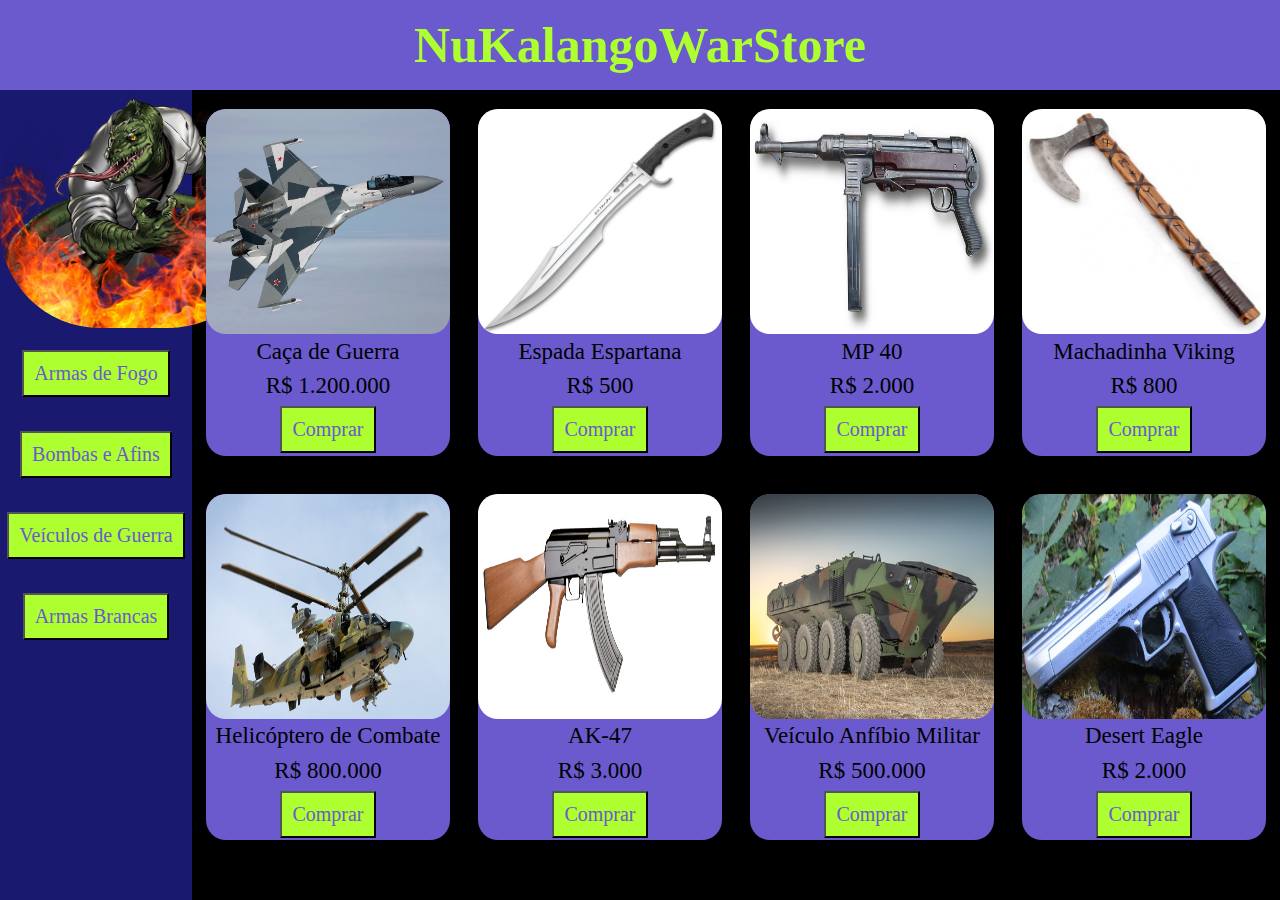
==== index.html @ 9814435d "initial commit" ====
<!DOCTYPE html>
<html>
<head>
	<title>NukalangoVendas</title>
	<meta charset="utf-8">
	<link rel="stylesheet" type="text/css" href="css/style.css">
	<link rel="stylesheet" type="text/css" href="css/style2.css">
	<script src="https://kit.fontawesome.com/a03e70c092.js" crossorigin="anonymous"></script>
</head>
<body>

	<div id="nav-area">

		<div id="logo-area">
		</div>

		<div id="name-area">

			<h1 id="name">NuKalangoWarStore</h1>
			
		</div>
		
		<div id="button-area">

			<button id="button1" onclick="finalizar()">Finalizar Compra</button>
			
		</div>

	</div>

	<div id="cont-area">

		<div id="tool-area">

			<div id="logo2-area">
				<img id="logo" src="data/imagens/logo-nukalango.png">
			</div>

			<div id="cat1">
				<button id="bt-cat1" onclick="clickArmasFogo()">Armas de Fogo</button>
			</div>

			<div id="cat2">
				<button id="bt-cat2" onclick="clickBombas()">Bombas e Afins</button>
			</div>

			<div id="cat3">
				<button id="bt-cat3" onclick="clickVeiculos()">Veículos de Guerra</button>
			</div>

			<div id="cat4">
				<button id="bt-cat4" onclick="clickArmasBrancas()">Armas Brancas</button>
			</div>
			
		</div>

		<div id="itens-area">

			<div id="item-1-area">
				<div id="item1">
					<div id="img1">
						<img src="data/imagens/tsar.jpg" id="image1">
					</div>
					<div id="name1">
						<p id="p1_1">Bomba Tsar (Nova)</p>
					</div>
					<div id="price1">
						<p id="p1_2">1.000.000R$</p>
					</div>
					<div id="buy1">
						<button id="bt1" onclick="compra1()">Comprar</button>
					</div>
				</div>
			</div>
			<div id="item-2-area">
				<div id="item2">
					<div id="img2">
						<img src="data/imagens/kit_granada.jpg" id="image2">
					</div>
					<div id="name2">
						<p id="p2_1">Kit Granada Sortido</p>
					</div>
					<div id="price2">
						<p id="p2_2">200R$</p>
					</div>
					<div id="buy2">
						<button id="bt2" onclick="compra2()">Comprar</button>
					</div>
				</div>
			</div>
			<div id="item-3-area">
				<div id="item3">
					<div id="img3">
						<img src="data/imagens/guilhotina.png" id="image3">
					</div>
					<div id="name3">
						<p id="p3_1">Guilhotina (Pouco Usada)</p>
					</div>
					<div id="price3">
						<p id="p3_2">2.000R$</p>
					</div>
					<div id="buy3">
						<button id="bt3" onclick="compra3()">Comprar</button>
					</div>
				</div>
			</div>
			<div id="item-4-area">
				<div id="item4">
					<div id="img4">
						<img src="data/imagens/lanca_chamas.jpg" id="image4">
					</div>
					<div id="name4">
						<p id="p4_1">Lança-Chamas</p>
					</div>
					<div id="price4">
						<p id="p4_2">1500R$</p>
					</div>
					<div id="buy4">
						<button id="bt4" onclick="compra4()">Comprar</button>
					</div>
				</div>
			</div>
			<div id="item-5-area">
				<div id="item5">
					<div id="img5">
						<img src="data/imagens/tsar.jpg" id="image5">
					</div>
					<div id="name5">
						<p id="p5_1">Bomba Tsar (Nova)</p>
					</div>
					<div id="price5">
						<p id="p5_2">1000R$</p>
					</div>
					<div id="buy5">
						<button id="bt5" onclick="compra5()">Comprar</button>
					</div>
				</div>
			</div>
			<div id="item-6-area">
				<div id="item6">
					<div id="img6">
						<img src="data/imagens/tsar.jpg" id="image6">
					</div>
					<div id="name6">
						<p id="p6_1">Bomba Tsar (Nova)</p>
					</div>
					<div id="price6">
						<p id="p6_2">1000R$</p>
					</div>
					<div id="buy6">
						<button id="bt6" onclick="compra6()">Comprar</button>
					</div>
				</div>
			</div>
			<div id="item-7-area">
				<div id="item7">
					<div id="img7">
						<img src="data/imagens/tsar.jpg" id="image7">
					</div>
					<div id="name7">
						<p id="p7_1">Bomba Tsar (Nova)</p>
					</div>
					<div id="price7">
						<p id="p7_2">1000R$</p>
					</div>
					<div id="buy7">
						<button id="bt7" onclick="compra7()">Comprar</button>
					</div>
				</div>
			</div>
			<div id="item-8-area">
				<div id="item8">
					<div id="img8">
						<img src="data/imagens/tsar.jpg" id="image8">
					</div>
					<div id="name8">
						<p id="p8_1">Bomba Tsar (Nova)</p>
					</div>
					<div id="price8">
						<p id="p8_2">1000R$</p>
					</div>
					<div id="buy8">
						<button id="bt8" onclick="compra8()">Comprar</button>
					</div>
				</div>
			</div>

			<div id="aux1"></div>

			<div id="button1-area">
				<div class="prev-button" id="prev-button-id">	
					<a href="" class="prev-page-button">
						<i class="fas fa-angle-double-left"></i>
					</a>
				</div>
				
			</div>

			<div id="button2-area">
				<div class="next-button" id="next-button-id">	
					<a href="" class="next-page-button">
						<i class="fas fa-angle-double-right"></i>
					</a>
				</div>
			</div>
			
		</div>
		
	</div>


	<div class="modalFinalizacao" id="div-content">
		<button id="close_btn">
			<img src="https://cdn4.iconfinder.com/data/icons/ionicons/512/icon-close-512.png" alt="Fechar"
				onclick="fecharModal()">
		</button>
		<div class="carrinho_vazio">
			<h2>O carrinho está vazio, por favor adicione itens!</h2>

		</div>
		<div id="div-content-inner">
			<h1>Finalização da Compra</h1><br>

			<div class="entrega">
				<h2>Resumo do Pedido:</h2>
				<b>Compra Finalizada com sucesso!</b><br>
				A entrega dos produtos será feita de <b id="t1"></b> a <b id="t2"></b> dias úteis.

				<p>
					<b>Endereço de entrega: </b> <span id="end"></span>
					<br>
					<b>Quem recebe: </b> <span id="nome"></span>
				</p>


			</div>

			<div class="inputs">
				<label style="font-size: 25px">Endereço:</label><br>
				<input type="text" id="ad-field" placeholder="Ex: Rua do Caqui, Bairro da Abobrinha, 557"><br><br>
				<label style="font-size: 25px">Nome:</label><br>
				<input type="text" id="name-field" placeholder="Ex: Geralt de Rivia"><br><br>
			</div>

			<h2>Produtos Comprados:</h2> <br>

			<ul>

			</ul>
			<div id="lista-produtos" class="products">
			</div>
			<div class="prod_item">
				<div class="prod_qtd"></div>
				<div class="prod_name"></div>
				<div class="prod_price"></div>
			</div>
			<hr>
			<h2 id="value-field">Valor Total: </h2>
			<button id="button1" onclick="finalizaCompra(this)">Comprar</button><br><br>

		</div>
	</div>
	<div id="shadow">
	</div>
</body>
	<script src="js/script.js"></script>
	<script src="js/script2.js"></script>
</html>
---- css/style.css ----
*{
	margin: 0;
    padding: 0;
    font-family: "rockwell";
}

body{
	position: absolute;
	width: 100%;
	height: 100%;
	display: grid;
	grid-template-columns: 100%;
	grid-template-rows: 10% 90%;
	grid-template-areas:
		"nav-area"
        "cont-area";
    background-color: black;
}

div#nav-area{
	grid-area: nav-area;
	background-color: #6A5ACD;

	display: grid;
	grid-template-columns: 15% 70% 15%;
	grid-template-rows: 100%;
	grid-template-areas:
		"logo-area name-area button-area";
}

div#logo-area{
	grid-area: logo-area;
}

div#name-area{
	grid-area: name-area;
	font-size: 25px;
	color: #ADFF2F;

	display: flex;
	justify-content: center;
	align-items: center;
	text-decoration: none;
}

div#button-area{
	grid-area: button-area;

	display: flex;
	justify-content: center;
	align-items: center;
	text-decoration: none;
}

button#button1{
	padding: 15px 15px 15px 15px;

	background-color: #ADFF2F;

	font-size: 20px;

	color: #6A5ACD;
}

button#button1:hover{
	background-color: #ADFF2F;

	color: #6A5ACD;

	border-radius: 20px;

	cursor: pointer;
}

div#cont-area{
	grid-area: cont-area;

	display: grid;
	grid-template-columns: 15% 85%;
	grid-template-rows: 100%;
	grid-template-areas:
		"tool-area itens-area";
}

div#tool-area{
	grid-area: tool-area;
	background-color: #191970;

	display: grid;
	grid-template-columns: 100%;
	grid-template-rows: 30% 10% 10% 10% 10% 30%;
	grid-template-areas:
		"logo2-area"
		"cat1"
		"cat2"
		"cat3"
		"cat4"
        "auto";
}

div#logo2-area{
	grid-area: logo2-area;
}

img#logo{
	position: relative;
	height: 98%;
	width: auto;

	border-radius: 100px;
}

div#cat1{
	grid-area: cat1;
	display: flex;
	justify-content: center;
	align-items: center;
	text-decoration: none;
}
button#bt-cat1{
	padding: 10px 10px 10px 10px;
	background-color: #ADFF2F;
	font-size: 20px;
	color: #6A5ACD;
}
button#bt-cat1:hover{
	border-radius: 20px;
	cursor: pointer;
}

div#cat2{
	grid-area: cat2;
	display: flex;
	justify-content: center;
	align-items: center;
	text-decoration: none;
}
button#bt-cat2{
	padding: 10px 10px 10px 10px;
	background-color: #ADFF2F;
	font-size: 20px;
	color: #6A5ACD;
}
button#bt-cat2:hover{
	border-radius: 20px;
	cursor: pointer;
}

div#cat3{
	grid-area: cat3;
	display: flex;
	justify-content: center;
	align-items: center;
	text-decoration: none;
}
button#bt-cat3{
	padding: 10px 10px 10px 10px;
	background-color: #ADFF2F;
	font-size: 20px;
	color: #6A5ACD;
}
button#bt-cat3:hover{
	border-radius: 20px;
	cursor: pointer;
}


div#cat4{
	grid-area: cat4;
	display: flex;
	justify-content: center;
	align-items: center;
	text-decoration: none;
}
button#bt-cat4{
	padding: 10px 10px 10px 10px;
	background-color: #ADFF2F;
	font-size: 20px;
	color: #6A5ACD;
}
button#bt-:hover{
	border-radius: 20px;
	cursor: pointer;
}


div#itens-area{
	grid-area: itens-area;

	display: grid;
	grid-template-columns: 25% 25% 25% 25%;
	grid-template-rows: 47.5% 47.5% 5%; 
	grid-template-areas:
		"item-1-area item-2-area item-3-area item-4-area"
		"item-5-area item-6-area item-7-area item-8-area"
		"aux1 button1-area button2-area auto";
}

div#item-1-area{
	grid-area: item-1-area;

	display: flex;
	justify-content: center;
	align-items: center;
	text-decoration: none;
}

div#item1{
	position: relative;
	width: 90%;
	height: 90%;

	border-radius: 20px;

	background-color: #6A5ACD;

	display: grid;
	grid-template-columns: 100%;
	grid-template-rows: 65% 10% 10% 15%; 
	grid-template-areas:
		"img1"
		"name1"
		"price1"
		"buy1";

}

div#img1{
	grid-area: img1;
}
img#image1{
	position: relative;
	height: 100%;
	width: 100%;
	border-radius: 20px;
}
div#name1{
	grid-area: name1;
	font-size: 23px;
	display: flex;
	justify-content: center;
	align-items: center;
	text-decoration: none;
}
div#price1{
	grid-area: price1;
	font-size: 23px;
	display: flex;
	justify-content: center;
	align-items: center;
	text-decoration: none;
}
div#buy1{
	grid-area: buy1;
	display: flex;
	justify-content: center;
	align-items: center;
	text-decoration: none;
}
button#bt1{
	padding: 10px 10px 10px 10px;
	background-color: #ADFF2F;
	font-size: 20px;
	color: #6A5ACD;
}
button#bt1:hover{
	border-radius: 20px;
	cursor: pointer;
}


div#item-2-area{
	grid-area: item-2-area;

	display: flex;
	justify-content: center;
	align-items: center;
	text-decoration: none;


}

div#item2{
	position: relative;
	width: 90%;
	height: 90%;

	border-radius: 20px;

	background-color: #6A5ACD;

	display: grid;
	grid-template-columns: 100%;
	grid-template-rows: 65% 10% 10% 15%; 
	grid-template-areas:
		"img2"
		"name2"
		"price2"
		"buy2";

}

div#img2{
	grid-area: img2;
}
img#image2{
	position: relative;
	height: 100%;
	width: 100%;
	border-radius: 20px;
}
div#name2{
	grid-area: name2;
	font-size: 23px;
	display: flex;
	justify-content: center;
	align-items: center;
	text-decoration: none;
}
div#price2{
	grid-area: price2;
	font-size: 23px;
	display: flex;
	justify-content: center;
	align-items: center;
	text-decoration: none;
}
div#buy2{
	grid-area: buy2;
	display: flex;
	justify-content: center;
	align-items: center;
	text-decoration: none;
}
button#bt2{
	padding: 10px 10px 10px 10px;
	background-color: #ADFF2F;
	font-size: 20px;
	color: #6A5ACD;
}
button#bt2:hover{
	border-radius: 20px;
	cursor: pointer;
}

div#item-3-area{
	grid-area: item-3-area;

	display: flex;
	justify-content: center;
	align-items: center;
	text-decoration: none;


}

div#item3{
	position: relative;
	width: 90%;
	height: 90%;

	border-radius: 20px;

	background-color: #6A5ACD;

	display: grid;
	grid-template-columns: 100%;
	grid-template-rows: 65% 10% 10% 15%; 
	grid-template-areas:
		"img3"
		"name3"
		"price3"
		"buy3";

}


div#img3{
	grid-area: img3;
}
img#image3{
	position: relative;
	height: 100%;
	width: 100%;
	border-radius: 20px;
}
div#name3{
	grid-area: name3;
	font-size: 23px;
	display: flex;
	justify-content: center;
	align-items: center;
	text-decoration: none;
}
div#price3{
	grid-area: price3;
	font-size: 23px;
	display: flex;
	justify-content: center;
	align-items: center;
	text-decoration: none;
}
div#buy3{
	grid-area: buy3;
	display: flex;
	justify-content: center;
	align-items: center;
	text-decoration: none;
}
button#bt3{
	padding: 10px 10px 10px 10px;
	background-color: #ADFF2F;
	font-size: 20px;
	color: #6A5ACD;
}
button#bt3:hover{
	border-radius: 20px;
	cursor: pointer;
}


div#item-4-area{
	grid-area: item-4-area;

	display: flex;
	justify-content: center;
	align-items: center;
	text-decoration: none;


}

div#item4{
	position: relative;
	width: 90%;
	height: 90%;

	border-radius: 20px;

	background-color: #6A5ACD;

	display: grid;
	grid-template-columns: 100%;
	grid-template-rows: 65% 10% 10% 15%; 
	grid-template-areas:
		"img4"
		"name4"
		"price4"
		"buy4";

}


div#img4{
	grid-area: img4;
}
img#image4{
	position: relative;
	height: 100%;
	width: 100%;
	border-radius: 20px;
}
div#name4{
	grid-area: name4;
	font-size: 23px;
	display: flex;
	justify-content: center;
	align-items: center;
	text-decoration: none;
}
div#price4{
	grid-area: price4;
	font-size: 23px;
	display: flex;
	justify-content: center;
	align-items: center;
	text-decoration: none;
}
div#buy4{
	grid-area: buy4;
	display: flex;
	justify-content: center;
	align-items: center;
	text-decoration: none;
}
button#bt4{
	padding: 10px 10px 10px 10px;
	background-color: #ADFF2F;
	font-size: 20px;
	color: #6A5ACD;
}
button#bt4:hover{
	border-radius: 20px;
	cursor: pointer;
}


div#item-5-area{
	grid-area: item-5-area;

	display: flex;
	justify-content: center;
	align-items: center;
	text-decoration: none;


}

div#item5{
	position: relative;
	width: 90%;
	height: 90%;

	border-radius: 20px;

	background-color: #6A5ACD;

	display: grid;
	grid-template-columns: 100%;
	grid-template-rows: 65% 10% 10% 15%; 
	grid-template-areas:
		"img5"
		"name5"
		"price5"
		"buy5";

}


div#img5{
	grid-area: img5;
}
img#image5{
	position: relative;
	height: 100%;
	width: 100%;
	border-radius: 20px;
}
div#name5{
	grid-area: name5;
	font-size: 23px;
	display: flex;
	justify-content: center;
	align-items: center;
	text-decoration: none;
}
div#price5{
	grid-area: price5;
	font-size: 23px;
	display: flex;
	justify-content: center;
	align-items: center;
	text-decoration: none;
}
div#buy5{
	grid-area: buy5;
	display: flex;
	justify-content: center;
	align-items: center;
	text-decoration: none;
}
button#bt5{
	padding: 10px 10px 10px 10px;
	background-color: #ADFF2F;
	font-size: 20px;
	color: #6A5ACD;
}
button#bt5:hover{
	border-radius: 20px;
	cursor: pointer;
}


div#item-6-area{
	grid-area: item-6-area;

	display: flex;
	justify-content: center;
	align-items: center;
	text-decoration: none;


}

div#item6{
	position: relative;
	width: 90%;
	height: 90%;

	border-radius: 20px;

	background-color: #6A5ACD;

	display: grid;
	grid-template-columns: 100%;
	grid-template-rows: 65% 10% 10% 15%; 
	grid-template-areas:
		"img6"
		"name6"
		"price6"
		"buy6";

}


div#img6{
	grid-area: img6;
}
img#image6{
	position: relative;
	height: 100%;
	width: 100%;
	border-radius: 20px;
}
div#name6{
	grid-area: name6;
	font-size: 23px;
	display: flex;
	justify-content: center;
	align-items: center;
	text-decoration: none;
}
div#price6{
	grid-area: price6;
	font-size: 23px;
	display: flex;
	justify-content: center;
	align-items: center;
	text-decoration: none;
}
div#buy6{
	grid-area: buy6;
	display: flex;
	justify-content: center;
	align-items: center;
	text-decoration: none;
}
button#bt6{
	padding: 10px 10px 10px 10px;
	background-color: #ADFF2F;
	font-size: 20px;
	color: #6A5ACD;
}
button#bt6:hover{
	border-radius: 20px;
	cursor: pointer;
}



div#item-7-area{
	grid-area: item-7-area;

	display: flex;
	justify-content: center;
	align-items: center;
	text-decoration: none;


}

div#item7{
	position: relative;
	width: 90%;
	height: 90%;

	border-radius: 20px;

	background-color: #6A5ACD;

	display: grid;
	grid-template-columns: 100%;
	grid-template-rows: 65% 10% 10% 15%; 
	grid-template-areas:
		"img7"
		"name7"
		"price7"
		"buy7";

}



div#img7{
	grid-area: img7;
}
img#image7{
	position: relative;
	height: 100%;
	width: 100%;
	border-radius: 20px;
}
div#name7{
	grid-area: name7;
	font-size: 23px;
	display: flex;
	justify-content: center;
	align-items: center;
	text-decoration: none;
}
div#price7{
	grid-area: price7;
	font-size: 23px;
	display: flex;
	justify-content: center;
	align-items: center;
	text-decoration: none;
}
div#buy7{
	grid-area: buy7;
	display: flex;
	justify-content: center;
	align-items: center;
	text-decoration: none;
}
button#bt7{
	padding: 10px 10px 10px 10px;
	background-color: #ADFF2F;
	font-size: 20px;
	color: #6A5ACD;
}
button#bt7:hover{
	border-radius: 20px;
	cursor: pointer;
}


div#item-8-area{
	grid-area: item-8-area;

	display: flex;
	justify-content: center;
	align-items: center;
	text-decoration: none;
}

div#item8{
	position: relative;
	width: 90%;
	height: 90%;

	border-radius: 20px;

	background-color: #6A5ACD;

	display: grid;
	grid-template-columns: 100%;
	grid-template-rows: 65% 10% 10% 15%; 
	grid-template-areas:
		"img8"
		"name8"
		"price8"
		"buy8";

}


div#img8{
	grid-area: img8;
}
img#image8{
	position: relative;
	height: 100%;
	width: 100%;
	border-radius: 20px;
}
div#name8{
	grid-area: name8;
	font-size: 23px;
	display: flex;
	justify-content: center;
	align-items: center;
	text-decoration: none;
}
div#price8{
	grid-area: price8;
	font-size: 23px;
	display: flex;
	justify-content: center;
	align-items: center;
	text-decoration: none;
}
div#buy8{
	grid-area: buy8;
	display: flex;
	justify-content: center;
	align-items: center;
	text-decoration: none;
}
button#bt8{
	padding: 10px 10px 10px 10px;
	background-color: #ADFF2F;
	font-size: 20px;
	color: #6A5ACD;
}
button#bt8:hover{
	border-radius: 20px;
	cursor: pointer;
}

div#aux1{
	grid-area: aux1;
}

div#button1-area{

	grid-area: button1-area;

}


div.prev-button{

	grid-area: next-button;

	font-size: 20px;

	margin-right: 10px;

}


a.prev-page-button{

	position: relative;

	color: #74BBFB;
	background-color: #282828;

	border-radius: 30px;

	float: right;

	height: 100%;
	width: 20%;

	display: flex;

	justify-content: center;
	align-items: center;

	text-decoration: none;

}



div#button2-area{
	grid-area: button2-area;

}


div.next-button{

	grid-area: next-button;

	font-size: 20px;

	margin-left: 10px;

}


a.next-page-button{

	position: relative;

	color: #74BBFB;
	background-color: #282828;

	border-radius: 30px;

	float: left;

	height: 100%;
	width: 20%;

	display: flex;

	justify-content: center;
	align-items: center;

	text-decoration: none;

}
---- css/style2.css ----
/* *{
	margin: 0;
    padding: 0;
    font-family: "rockwell";
}


body{
	position: absolute;
	width: 100%;
	height: 100%;
	background-image: url('https://image.freepik.com/vetores-gratis/resumo-salpicado-de-plano-de-fundo-texturizado-aquarela_53876-155.jpg');
    display: flex;
	justify-content: center;
	align-items: center;
} */
#shadow{
	background: rgba(0, 0, 0, 0.75);
	filter: blur(12px);
	position: absolute;
	margin: 0;
	padding: 0;
	width: 100%;
	height: 100vh;
	z-index: -800;
	opacity: 0;
	transition: all 1s ease-in;
}
.modalFinalizacao{
	transition: all 1s ease-out;
	position: fixed;
	background-color: #6A5ACD;
	width: 80%;
	height: 80%;
	border-radius: 20px;
	overflow-y: auto;
	z-index: 900;
	margin: -55% auto;
	left: 0;
	right: 0;
}

.modalFinalizacao #div-content-inner{
	position: relative;
	/* margin-left: 30%; */
	/* margin-top: 5%; */
	padding: 2em;
}
.modalFinalizacao #div-content-inner h1{
	background-color: #6A5ACD;
	text-align: center;
	position: sticky;
	top: 0;
	z-index: 1000;
	padding: 12px;
}
.modalFinalizacao #div-content-inner input{
	margin-top: 0.2em;
	width: 95% !important;
	font-size: 1em !important;
	padding: 12px;
	border-radius: 12px;
	outline: none;
	border: 0;
	background: rgba(255, 255, 255, 0.9);
}

.modalFinalizacao #div-content-inner #button1{
	padding: 12px;
	background-color: #ADFF2F;
	font-size: 20px;
	color: #6A5ACD;
	transition: all .3s ease-in-out;
	align-items: center;
}
.modalFinalizacao #div-content-inner #button1:hover{
	background-color: #ADFF2F;
	color: #6A5ACD;
	border-radius: 20px;
	cursor: pointer;
}

.modalFinalizacao input#ad-field{
	position: relative;
	width: 70%;
	font-size: 20px;
}

.modalFinalizacao input#name-field{
	position: relative;

	width: 70%;
	font-size: 20px;
}

.modalFinalizacao .modalFinalizacao button#button1{
	position: relative;
	padding: 10px 10px 10px 10px;
	font-size: 25px;
	margin: auto;
}


.modalFinalizacao ul#lista-produtos{
	font-size: 25px;
}

.modalFinalizacao .prod_item{
	font-size: 1.2em;
	display: grid;
	grid-template-columns: 5% auto 10%;
	grid-template-areas:
		"p_qtd p_name p_price";
}
.modalFinalizacao .prod_qtd{
	grid-area: p_qtd;
}
.modalFinalizacao .prod_name{
	grid-area: p_name;
}
.modalFinalizacao .prod_price{
	grid-area: p_price;
}

.modalFinalizacao #div-content-inner hr{
	border: solid 1px black;
	margin-top: 1em;
	margin-bottom: 1em;
}
.modalFinalizacao h2#value-field{
	float: right;
	margin-right: 12px;
}
.modalFinalizacao .entrega, .carrinho_vazio{
	text-align: center;
	font-size: 1.5em;
	margin-top: 2em;
	margin-bottom: 2em;
	display: none;
	transition: all 1s ease-in;
}
.modalFinalizacao .entrega p{
	text-align: left;
	margin-top: 2em;
}
.modalFinalizacao #close_btn{
	padding: 2px;
	border: 0;
	background: transparent;
	cursor: pointer;
	position: sticky;
	top: 12px;
	right: 12px;
	float: right;
	z-index: 2000;

}
.modalFinalizacao #close_btn img{
	width: 32px;
	height: 32px;
	filter: invert(100%);
}
.img_carrinho{
	width: 1.1em;
}
#shadow.open{
	z-index: 800;
	opacity: 1;
}
.modalFinalizacao.open{
	margin: 5% auto;
}
.close{
	margin: initial;
	left: initial;
	right: initial;
}
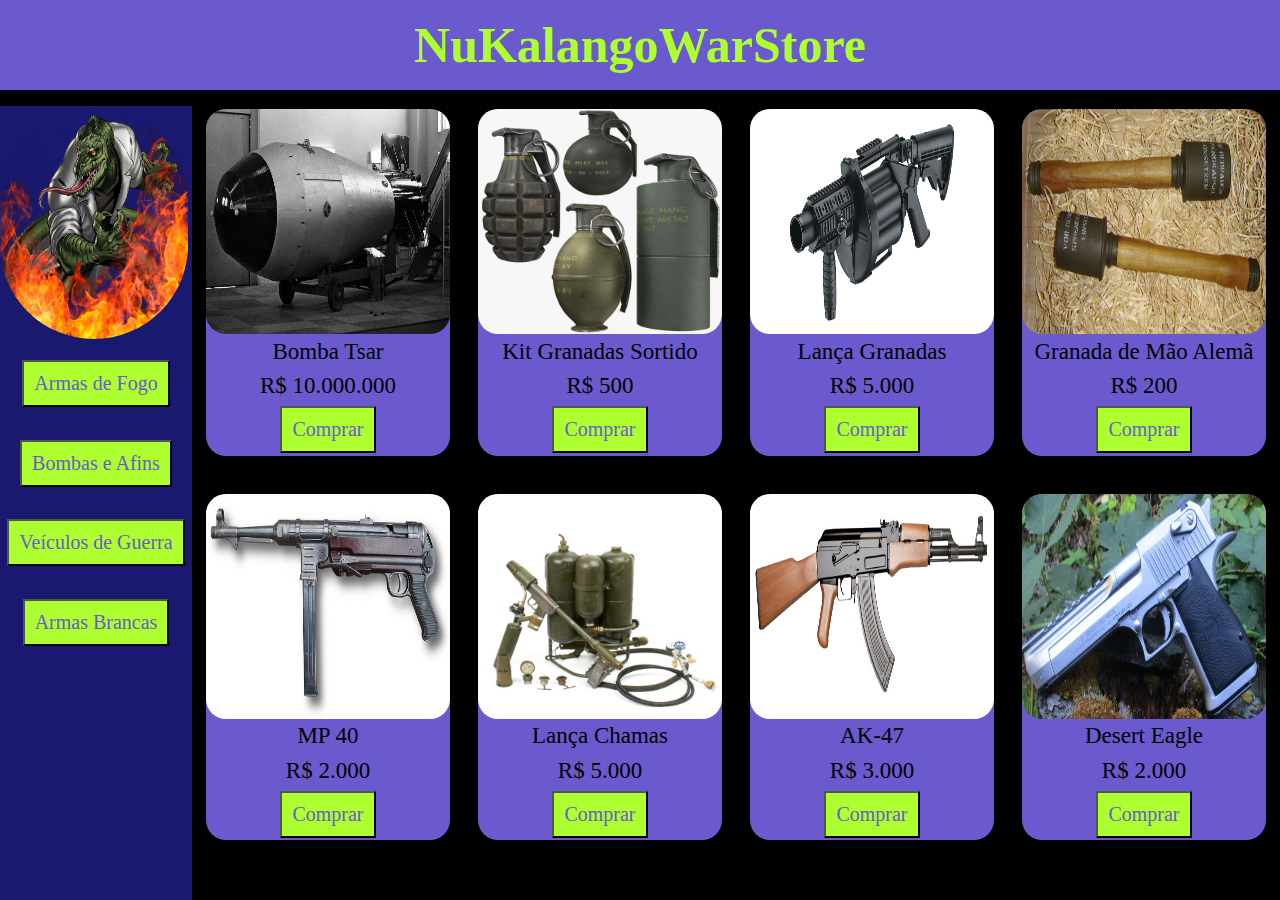
==== commit 443f3b04: "changes" ====
--- a/index.html
+++ b/index.html
@@ -33,7 +33,7 @@
 		<div id="tool-area">
 
 			<div id="logo2-area">
-				<img id="logo" src="data/imagens/logo-nukalango.png">
+				<img id="logo" src="data/imagens/logo-nukalango.png" onclick="exibeProdutos()">
 			</div>
 
 			<div id="cat1">
@@ -57,7 +57,7 @@
 		<div id="itens-area">
 
 			<div id="item-1-area">
-				<div id="item1">
+				<div class="item_" id="item1">
 					<div id="img1">
 						<img src="data/imagens/tsar.jpg" id="image1">
 					</div>
@@ -73,7 +73,7 @@
 				</div>
 			</div>
 			<div id="item-2-area">
-				<div id="item2">
+				<div class="item_" id="item2">
 					<div id="img2">
 						<img src="data/imagens/kit_granada.jpg" id="image2">
 					</div>
@@ -89,7 +89,7 @@
 				</div>
 			</div>
 			<div id="item-3-area">
-				<div id="item3">
+				<div class="item_" id="item3">
 					<div id="img3">
 						<img src="data/imagens/guilhotina.png" id="image3">
 					</div>
@@ -105,7 +105,7 @@
 				</div>
 			</div>
 			<div id="item-4-area">
-				<div id="item4">
+				<div class="item_" id="item4">
 					<div id="img4">
 						<img src="data/imagens/lanca_chamas.jpg" id="image4">
 					</div>
@@ -121,7 +121,7 @@
 				</div>
 			</div>
 			<div id="item-5-area">
-				<div id="item5">
+				<div class="item_" id="item5">
 					<div id="img5">
 						<img src="data/imagens/tsar.jpg" id="image5">
 					</div>
@@ -137,7 +137,7 @@
 				</div>
 			</div>
 			<div id="item-6-area">
-				<div id="item6">
+				<div class="item_" id="item6">
 					<div id="img6">
 						<img src="data/imagens/tsar.jpg" id="image6">
 					</div>
@@ -153,7 +153,7 @@
 				</div>
 			</div>
 			<div id="item-7-area">
-				<div id="item7">
+				<div class="item_" id="item7">
 					<div id="img7">
 						<img src="data/imagens/tsar.jpg" id="image7">
 					</div>
@@ -169,7 +169,7 @@
 				</div>
 			</div>
 			<div id="item-8-area">
-				<div id="item8">
+				<div class="item_" id="item8">
 					<div id="img8">
 						<img src="data/imagens/tsar.jpg" id="image8">
 					</div>
@@ -188,8 +188,8 @@
 			<div id="aux1"></div>
 
 			<div id="button1-area">
-				<div class="prev-button" id="prev-button-id">	
-					<a href="" class="prev-page-button">
+				<div class="prev-button" id="prev-button-id" onclick="exibeProdutos(categoria = 'todos',ini = 0)">	
+					<a class="prev-page-button">
 						<i class="fas fa-angle-double-left"></i>
 					</a>
 				</div>
@@ -197,8 +197,8 @@
 			</div>
 
 			<div id="button2-area">
-				<div class="next-button" id="next-button-id">	
-					<a href="" class="next-page-button">
+				<div class="next-button" id="next-button-id" onclick="exibeProdutos(categoria = 'todos',ini = 8)">	
+					<a class="next-page-button">
 						<i class="fas fa-angle-double-right"></i>
 					</a>
 				</div>
--- a/css/style.css
+++ b/css/style.css
@@ -85,7 +85,7 @@
 div#tool-area{
 	grid-area: tool-area;
 	background-color: #191970;
-
+	margin-top: 1em;
 	display: grid;
 	grid-template-columns: 100%;
 	grid-template-rows: 30% 10% 10% 10% 10% 30%;
@@ -105,9 +105,12 @@
 img#logo{
 	position: relative;
 	height: 98%;
-	width: auto;
-
+	width: 98%;
 	border-radius: 100px;
+}
+
+img#logo:hover{
+	cursor:pointer;
 }
 
 div#cat1{
@@ -178,7 +181,7 @@
 	font-size: 20px;
 	color: #6A5ACD;
 }
-button#bt-:hover{
+button#bt-cat4:hover{
 	border-radius: 20px;
 	cursor: pointer;
 }
@@ -194,7 +197,101 @@
 		"item-1-area item-2-area item-3-area item-4-area"
 		"item-5-area item-6-area item-7-area item-8-area"
 		"aux1 button1-area button2-area auto";
-}
+
+	}
+
+@media only screen and (max-width: 720px) {
+	div#itens-area{
+		grid-area: itens-area;
+	
+		display: grid;
+		grid-template-columns: 50% 50%;
+		grid-template-areas:
+			"item-1-area item-2-area"
+			"item-3-area item-4-area"
+			"item-5-area item-6-area"
+			"item-7-area item-8-area"
+			"aux1 button1-area"
+			"button2-area auto";
+	}
+	div#nav-area {
+		z-index: 100;		
+		display: inline-table;
+		padding: 1em;
+		width: 100%;
+		text-align: center;
+	}
+	div#cont-area {
+		margin-top: 3em;
+	}
+}
+	
+
+@media only screen and (max-width: 520px) {
+	img#logo{
+		height: 98%;
+		width: auto;
+	}
+	div#itens-area{
+		grid-area: itens-area;
+	
+		display: grid;
+		grid-template-columns: 100%;
+		grid-template-rows: 47.5% 47.5% 5%; 
+		grid-template-areas:
+			"item-1-area"
+			"item-2-area"
+			"item-3-area"
+			"item-4-area"
+			"item-5-area" 
+			"item-6-area"
+			"item-7-area"
+			"item-8-area"
+			"aux1"
+			"button1-area"
+			"button2-area"
+			"auto";
+	}
+
+	div#cont-area{
+		grid-area: cont-area;
+	
+		display: grid;
+		grid-template-columns: 100%;
+		grid-template-rows: 100%;
+		grid-template-areas:
+			"tool-area"
+			"itens-area";
+	}
+	div#logo2-area {
+		text-align: center;
+	}
+	div#cont-area {
+		height: 500px;
+	}
+	div#nav-area {
+		z-index: 1000;		
+		display: inline-table;
+		padding: 1em;
+		width: 100%;
+	}
+	button#button1 {
+		padding: 5px 5px 5px 5px;
+		background-color: #ADFF2F;
+		font-size: 1em;
+		color: #6A5ACD;
+		height: 100%;
+		margin-left: 4%;
+		margin-right: 4%;
+	}
+	#tool-area div button, #button-area button{
+		width: 90%;
+	}
+	#name-area h1{
+		font-size: 1em;
+		padding: 0.2em;
+	}
+  }
 
 div#item-1-area{
 	grid-area: item-1-area;
--- a/css/style2.css
+++ b/css/style2.css
@@ -1,23 +1,9 @@
-/* *{
-	margin: 0;
-    padding: 0;
-    font-family: "rockwell";
-}
-
-
-body{
-	position: absolute;
-	width: 100%;
-	height: 100%;
-	background-image: url('https://image.freepik.com/vetores-gratis/resumo-salpicado-de-plano-de-fundo-texturizado-aquarela_53876-155.jpg');
-    display: flex;
-	justify-content: center;
-	align-items: center;
-} */
 #shadow{
 	background: rgba(0, 0, 0, 0.75);
 	filter: blur(12px);
-	position: absolute;
+	position: fixed;
+	top: 0;
+	left: 0;
 	margin: 0;
 	padding: 0;
 	width: 100%;
@@ -35,15 +21,13 @@
 	border-radius: 20px;
 	overflow-y: auto;
 	z-index: 900;
-	margin: -55% auto;
+	margin: -200% auto;
 	left: 0;
 	right: 0;
 }
 
 .modalFinalizacao #div-content-inner{
 	position: relative;
-	/* margin-left: 30%; */
-	/* margin-top: 5%; */
 	padding: 2em;
 }
 .modalFinalizacao #div-content-inner h1{
@@ -164,14 +148,34 @@
 	width: 1.1em;
 }
 #shadow.open{
-	z-index: 800;
+	z-index: 2000;
 	opacity: 1;
 }
 .modalFinalizacao.open{
 	margin: 5% auto;
+	z-index: 2001;
 }
 .close{
 	margin: initial;
 	left: initial;
 	right: initial;
+}
+
+@media only screen and (max-width: 720px) {
+	.modalFinalizacao .prod_item{
+		font-size: 1.2em;
+		display: grid;
+		grid-template-columns: 100%;
+		grid-template-areas:
+			"p_qtd"
+			"p_name"
+			"p_price";
+	}
+	.modalFinalizacao #div-content-inner #button1{
+		width: 100%;
+	}
+	.modalFinalizacao h2#value-field{
+		text-align: center;
+		padding: 1em;
+	}
 }